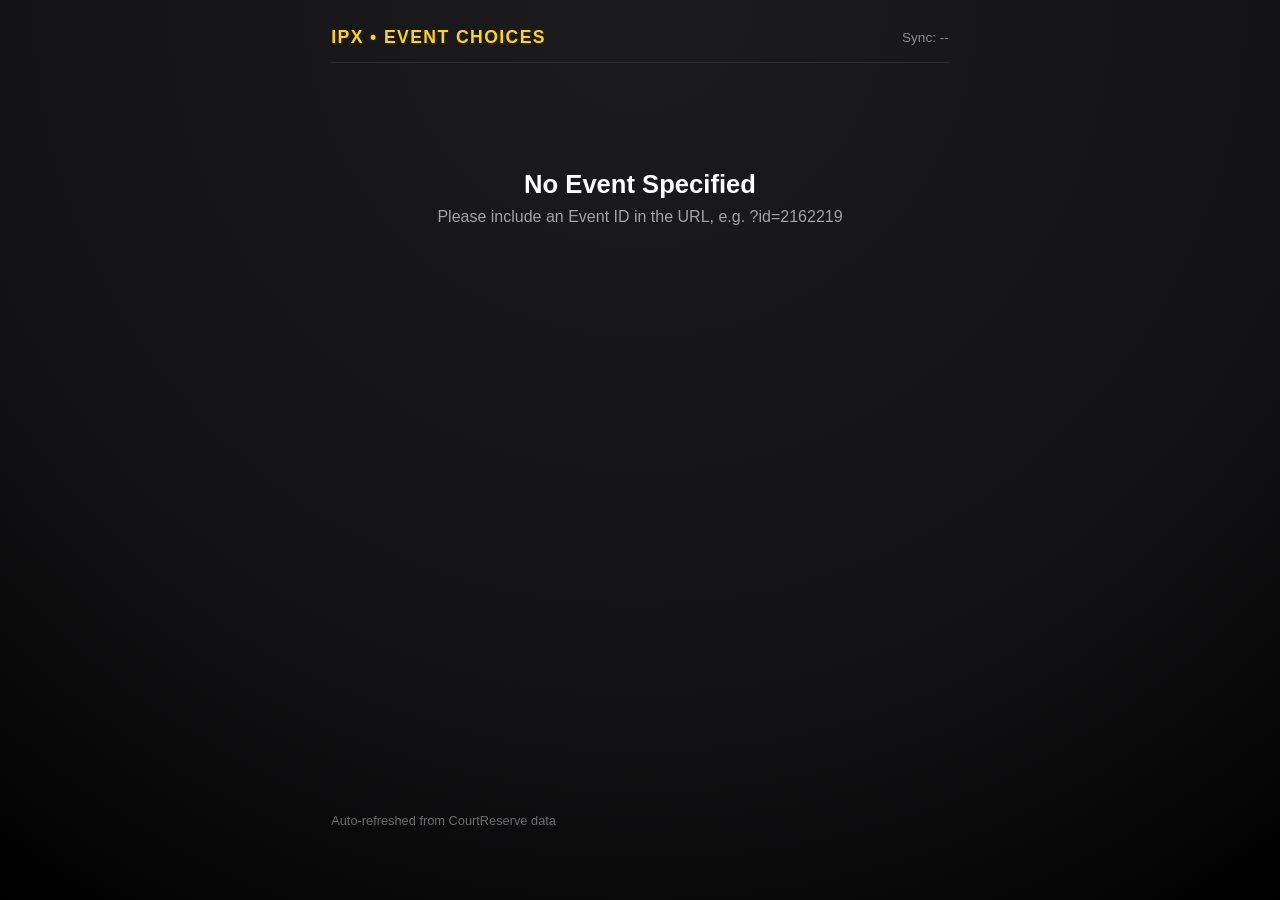
==== e/index.html @ ec2ff4e3 "Add ultra-short event routing support (ipxbk.com/e/?ID and ipxbk.com/?ID)" ====
<!DOCTYPE html>
<html lang="en">
<head>
  <meta charset="UTF-8" />
  <meta name="viewport" content="width=device-width, initial-scale=1.0" />
  <meta name="robots" content="noindex, nofollow" />
  <meta name="apple-mobile-web-app-capable" content="yes" />
  <meta name="apple-mobile-web-app-status-bar-style" content="black-translucent" />
  <meta name="mobile-web-app-capable" content="yes" />
  <title>Event Choice Breakdown | IPX</title>
  <link rel="stylesheet" href="../css/common.css?v=2.2.0" />
  <style>
    :root {
      --card-bg: rgba(255, 255, 255, 0.04);
      --card-border: rgba(255, 255, 255, 0.1);
      --color-adv-beg: #2ec4b6;
      --color-int: #3a86ff;
      --color-high-int: #8338ec;
      --color-adv: #ff006e;
      --color-default: var(--theme-accent, #00f0ff);
    }

    html,
    body.page-event-choices {
      width: 100% !important;
      height: auto !important;
      min-height: 100vh !important;
      overflow-x: hidden !important;
      overflow-y: auto !important;
      -webkit-overflow-scrolling: touch;
      overscroll-behavior: contain !important;
      position: static !important;
    }

    body.page-event-choices {
      background-color: var(--bg-main, #0d1117);
      background-image: radial-gradient(circle at 50% 0%, #1c1c1e 0%, #121214 65%, #000000 100%);
      color: var(--text-main, #f0f6fc);
      font-family: -apple-system, BlinkMacSystemFont, "Segoe UI", Roboto, Helvetica, Arial, sans-serif;
      display: flex;
      flex-direction: column;
      margin: 0 !important;
      padding: 0 !important;
    }

    .event-page-container {
      max-width: 720px;
      margin: 0 auto;
      width: 100%;
      box-sizing: border-box;
      padding: 3vh 4vw 8vh 4vw;
      flex: 1 0 auto;
      display: flex;
      flex-direction: column;
    }

    /* Top Brand Bar */
    .brand-header {
      display: flex;
      justify-content: space-between;
      align-items: center;
      margin-bottom: 2.5vh;
      padding-bottom: 1.5vh;
      border-bottom: 1px solid rgba(255, 255, 255, 0.08);
    }

    .brand-title {
      font-size: 1.1rem;
      font-weight: 700;
      letter-spacing: 0.08em;
      text-transform: uppercase;
      color: var(--theme-accent, #00f0ff);
    }

    .brand-meta {
      font-size: 0.85rem;
      color: rgba(255, 255, 255, 0.5);
    }

    /* Session Header Card */
    .event-hero {
      background: var(--card-bg);
      border: 1px solid var(--card-border);
      border-radius: 18px;
      padding: 3vh 4vw;
      margin-bottom: 2.5vh;
      backdrop-filter: blur(12px);
    }

    .event-title {
      font-size: clamp(1.8rem, 4vw, 2.6rem);
      font-weight: 800;
      letter-spacing: -0.02em;
      line-height: 1.15;
      margin: 0 0 1vh 0;
      color: #ffffff;
    }

    .event-time-badge {
      display: inline-flex;
      align-items: center;
      gap: 0.6rem;
      font-size: clamp(1rem, 2vw, 1.25rem);
      color: rgba(255, 255, 255, 0.85);
      font-weight: 500;
    }

    .event-meta-badges {
      display: flex;
      flex-wrap: wrap;
      align-items: center;
      gap: 0.6rem;
      margin-top: 1.4vh;
    }

    .event-players-badge {
      display: inline-flex;
      align-items: center;
      font-size: 0.95rem;
      color: rgba(255, 255, 255, 0.9);
      font-weight: 600;
      background: rgba(255, 255, 255, 0.08);
      border: 1px solid rgba(255, 255, 255, 0.15);
      padding: 0.3rem 0.8rem;
      border-radius: 8px;
    }

    .event-courts {
      display: inline-flex;
      align-items: center;
      font-size: 0.95rem;
      color: var(--theme-accent, #00f0ff);
      font-weight: 600;
      background: rgba(0, 240, 255, 0.08);
      border: 1px solid rgba(0, 240, 255, 0.2);
      padding: 0.3rem 0.8rem;
      border-radius: 8px;
    }

    /* Multi-Date Tabs */
    .date-selector-wrapper {
      margin-bottom: 2.5vh;
    }

    .date-selector-label {
      font-size: 0.85rem;
      text-transform: uppercase;
      letter-spacing: 0.05em;
      color: rgba(255, 255, 255, 0.5);
      margin-bottom: 0.8vh;
    }

    .date-tabs {
      display: flex;
      gap: 0.8rem;
      overflow-x: auto;
      padding-bottom: 0.5vh;
      scrollbar-width: none;
    }
    .date-tabs::-webkit-scrollbar { display: none; }

    .date-tab-btn {
      background: rgba(255, 255, 255, 0.06);
      border: 1px solid rgba(255, 255, 255, 0.12);
      color: rgba(255, 255, 255, 0.8);
      padding: 0.6rem 1.1rem;
      border-radius: 12px;
      font-size: 0.95rem;
      font-weight: 600;
      cursor: pointer;
      white-space: nowrap;
      transition: all 0.15s ease;
    }

    .date-tab-btn.is-active {
      background: var(--theme-accent, #00f0ff);
      border-color: var(--theme-accent, #00f0ff);
      color: #000000;
      box-shadow: 0 4px 16px rgba(0, 240, 255, 0.25);
    }

    /* Questions / Breakdown Section */
    .breakdown-card {
      background: var(--card-bg);
      border: 1px solid var(--card-border);
      border-radius: 18px;
      padding: 3vh 4vw;
      margin-bottom: 2vh;
    }

    .question-header {
      display: flex;
      justify-content: space-between;
      align-items: baseline;
      margin-bottom: 2.5vh;
      padding-bottom: 1.2vh;
      border-bottom: 1px solid rgba(255, 255, 255, 0.08);
    }

    .question-title {
      font-size: clamp(1.2rem, 2.5vw, 1.5rem);
      font-weight: 700;
      color: #ffffff;
      margin: 0;
    }

    .respondent-count {
      font-size: 0.95rem;
      font-weight: 600;
      color: rgba(255, 255, 255, 0.6);
      background: rgba(255, 255, 255, 0.08);
      padding: 0.2rem 0.7rem;
      border-radius: 20px;
    }

    /* Choice Bar Item */
    .choice-item {
      margin-bottom: 2.2vh;
    }
    .choice-item:last-child {
      margin-bottom: 0;
    }

    .choice-labels {
      display: flex;
      justify-content: space-between;
      align-items: center;
      margin-bottom: 0.6vh;
    }

    .choice-name {
      font-size: clamp(1rem, 2vw, 1.15rem);
      font-weight: 600;
      color: #ffffff;
    }

    .choice-tally {
      font-size: clamp(0.95rem, 1.8vw, 1.1rem);
      font-weight: 700;
      font-variant-numeric: tabular-nums;
      color: rgba(255, 255, 255, 0.9);
    }

    .choice-bar-track {
      background: rgba(255, 255, 255, 0.08);
      height: 14px;
      border-radius: 8px;
      overflow: hidden;
      position: relative;
    }

    .choice-bar-fill {
      height: 100%;
      border-radius: 8px;
      transition: width 0.6s cubic-bezier(0.16, 1, 0.3, 1);
      background: var(--color-default);
    }

    /* Registrant List Card */
    .registrants-card {
      background: var(--card-bg);
      border: 1px solid var(--card-border);
      border-radius: 18px;
      padding: 3vh 4vw;
      margin-top: 2vh;
      margin-bottom: 2vh;
    }

    .registrants-grid {
      display: grid;
      grid-template-columns: repeat(auto-fill, minmax(130px, 1fr));
      gap: 0.8rem 1rem;
      margin-top: 1.5vh;
    }

    .registrant-pill {
      background: rgba(255, 255, 255, 0.05);
      border: 1px solid rgba(255, 255, 255, 0.1);
      border-radius: 8px;
      padding: 0.45rem 0.75rem;
      font-size: 0.95rem;
      font-weight: 500;
      color: rgba(255, 255, 255, 0.9);
      display: flex;
      align-items: center;
      gap: 0.5rem;
      white-space: nowrap;
      overflow: hidden;
      text-overflow: ellipsis;
    }

    .registrant-pill::before {
      content: "";
      width: 6px;
      height: 6px;
      border-radius: 50%;
      background: var(--theme-accent, #00f0ff);
      flex-shrink: 0;
    }

    /* Empty & Loading States */
    .empty-state {
      text-align: center;
      padding: 8vh 2vw;
      color: rgba(255, 255, 255, 0.6);
    }
    .empty-state h3 {
      font-size: 1.6rem;
      color: #ffffff;
      margin-bottom: 1vh;
    }

    /* Footer Meta */
    .page-footer {
      text-align: center;
      margin-top: auto;
      padding-top: 3vh;
      font-size: 0.8rem;
      color: rgba(255, 255, 255, 0.4);
    }
  </style>
</head>
<body class="page-event-choices">
  <div class="event-page-container">
    <header class="brand-header">
      <div class="brand-title">IPX &bull; Event Choices</div>
      <div class="brand-meta" id="sync-time">Sync: --</div>
    </header>

    <main id="main-content">
      <div class="empty-state">
        <h3>Loading Breakdown...</h3>
        <p>Fetching the latest registrations from CourtReserve.</p>
      </div>
    </main>

    <footer class="page-footer">
      <span>Auto-refreshed from CourtReserve data</span>
    </footer>
  </div>

  <script>
    const urlParams = new URLSearchParams(window.location.search);
    let eventIdParam = urlParams.get('id') || urlParams.get('eventId') || urlParams.get('e');

    // If no named param, check if the query string itself is the ID (e.g. ?2160558 or ?2160558&)
    if (!eventIdParam && window.location.search) {
      const rawQuery = window.location.search.replace(/^\?/, '').split('&')[0];
      if (/^\d+$/.test(rawQuery)) {
        eventIdParam = rawQuery;
      }
    }

    let cachedEventData = null;
    let selectedSessionIndex = 0;

    function formatTimeWindow(startIso, endIso) {
      if (!startIso) return '';
      const s = new Date(startIso);
      const e = endIso ? new Date(endIso) : null;
      
      const timeOpts = { hour: 'numeric', minute: '2-digit' };
      const sStr = s.toLocaleTimeString([], timeOpts);
      const eStr = e ? e.toLocaleTimeString([], timeOpts) : '';
      
      const dateOpts = { weekday: 'short', month: 'short', day: 'numeric' };
      const dateStr = s.toLocaleDateString([], dateOpts);
      
      return {
        dateStr,
        timeStr: eStr ? `${sStr} – ${eStr}` : sStr
      };
    }

    function getLevelColor(choiceName) {
      const lower = choiceName.toLowerCase();
      if (lower.includes('adv') && lower.includes('beg')) return 'var(--color-adv-beg)';
      if (lower.includes('high int')) return 'var(--color-high-int)';
      if (lower.includes('intermediate')) return 'var(--color-int)';
      if (lower.includes('advanced')) return 'var(--color-adv)';
      return 'var(--color-default)';
    }

    function renderSession(session, allSessions) {
      const main = document.getElementById('main-content');
      const timeInfo = formatTimeWindow(session.startTime, session.endTime);

      let dateTabsHtml = '';
      if (allSessions && allSessions.length > 1) {
        dateTabsHtml = `
          <div class="date-selector-wrapper">
            <div class="date-selector-label">Upcoming Dates (Next 10 Days)</div>
            <div class="date-tabs">
              ${allSessions.map((s, idx) => {
                const dt = formatTimeWindow(s.startTime, s.endTime);
                const active = idx === selectedSessionIndex ? 'is-active' : '';
                return `
                  <button class="date-tab-btn ${active}" onclick="switchSession(${idx})">
                    ${dt.dateStr}
                  </button>
                `;
              }).join('')}
            </div>
          </div>
        `;
      }

      let courtsHtml = '';
      if (session.courts && session.courts.length > 0) {
        const cleanCourts = session.courts
          .map(c => String(c).replace(/\s*\([^)]*\)/g, '').replace(/^Court\s*/i, '').trim())
          .filter(Boolean);
        courtsHtml = `<div class="event-courts">Court${cleanCourts.length > 1 ? 's' : ''} ${cleanCourts.join(', ')}</div>`;
      }

      let questionsHtml = '';
      const relevantQuestions = (session.questions || []).filter(q => {
        const qLower = q.question.toLowerCase();
        const isIgnored = ['emergency', 'contact', 'phone', 'zip', 'wellhub', 'address', 'waiver', 'relationship', 'member id'].some(term => qLower.includes(term));
        return !isIgnored && q.choices && q.choices.length > 0;
      });

      if (relevantQuestions.length > 0) {
        questionsHtml = relevantQuestions.map(q => {
          const isLevelQ = q.question.toLowerCase().includes('level') || q.question.toLowerCase().includes('self-rate');
          let validChoices = [];

          if (isLevelQ) {
            const standardLevels = ['Advanced Beginner', 'Intermediate', 'High Intermediate', 'Advanced'];
            const countMap = {};
            standardLevels.forEach(lvl => { countMap[lvl] = 0; });

            (q.choices || []).forEach(c => {
              const matched = standardLevels.find(lvl => lvl.toLowerCase() === c.choice.toLowerCase());
              if (matched) {
                countMap[matched] = c.count;
              }
            });

            validChoices = standardLevels.map(lvl => ({
              choice: lvl,
              count: countMap[lvl]
            }));
          } else {
            validChoices = q.choices;
          }

          // Re-calculate percentages based on valid choices
          const validTotal = validChoices.reduce((sum, c) => sum + c.count, 0);

          const choicesHtml = validChoices.map(c => {
            const barColor = getLevelColor(c.choice);
            const pct = validTotal > 0 ? ((c.count / validTotal) * 100).toFixed(1) : 0;
            
            // Courts assigned: 1 court per 6 players (ceiling if count > 0, 0 if count == 0)
            const courtsNeeded = c.count > 0 ? Math.ceil(c.count / 6) : 0;
            const courtsLabel = courtsNeeded > 0 
              ? `${courtsNeeded} ${courtsNeeded === 1 ? 'Court' : 'Courts'}` 
              : '0 Courts';

            return `
              <div class="choice-item">
                <div class="choice-labels">
                  <span class="choice-name">${c.choice} (${c.count})</span>
                  <span class="choice-tally">${courtsLabel}</span>
                </div>
                <div class="choice-bar-track">
                  <div class="choice-bar-fill" style="width: ${pct}%; background: ${barColor};"></div>
                </div>
              </div>
            `;
          }).join('');

          let displayTitle = q.question;
          if (displayTitle.toLowerCase().includes('level') || displayTitle.toLowerCase().includes('self-rate')) {
            displayTitle = 'Selected Playing Levels';
          }

          return `
            <div class="breakdown-card">
              <div class="question-header">
                <h2 class="question-title">${displayTitle}</h2>
                <span class="respondent-count">${validTotal} Responses</span>
              </div>
              <div class="choices-container">
                ${choicesHtml}
              </div>
            </div>
          `;
        }).join('');
      } else {
        questionsHtml = `
          <div class="breakdown-card" style="text-align: center; padding: 4vh 2vw;">
            <p style="color: rgba(255,255,255,0.7); margin: 0; font-size: 1.1rem;">
              No custom choices recorded yet for this session (${session.totalRegistered} total players registered).
            </p>
          </div>
        `;
      }

      let registrantsHtml = '';
      const regList = session.registrants || [];
      if (regList.length > 0) {
        registrantsHtml = `
          <div class="registrants-card">
            <div class="question-header">
              <h2 class="question-title">Registrants</h2>
              <span class="respondent-count">${regList.length} ${regList.length === 1 ? 'Player' : 'Players'}</span>
            </div>
            <div class="registrants-grid">
              ${regList.map(name => `<div class="registrant-pill">${name}</div>`).join('')}
            </div>
          </div>
        `;
      }

      main.innerHTML = `
        ${dateTabsHtml}
        
        <div class="event-hero">
          <h1 class="event-title">${cachedEventData.title}</h1>
          <div class="event-time-badge">
            <span>${timeInfo.dateStr}</span>
            <span>&bull;</span>
            <span>${timeInfo.timeStr}</span>
          </div>
          <div class="event-meta-badges">
            <span class="event-players-badge">${session.totalRegistered} ${session.totalRegistered === 1 ? 'Player' : 'Players'} Registered</span>
            ${courtsHtml}
          </div>
        </div>

        ${questionsHtml}

        ${registrantsHtml}
      `;
    }

    function switchSession(idx) {
      selectedSessionIndex = idx;
      if (cachedEventData && cachedEventData.sessions && cachedEventData.sessions[idx]) {
        renderSession(cachedEventData.sessions[idx], cachedEventData.sessions);
      }
    }

    async function loadEventData() {
      const main = document.getElementById('main-content');
      if (!eventIdParam) {
        main.innerHTML = `
          <div class="empty-state">
            <h3>No Event Specified</h3>
            <p>Please include an Event ID in the URL, e.g. <code>?id=2162219</code></p>
          </div>
        `;
        return;
      }

      try {
        const dataUrl = window.location.pathname.includes('/e') ? '../data/event-choices.json' : 'data/event-choices.json';
        const res = await fetch(`${dataUrl}?_t=${Date.now()}`);
        if (!res.ok) {
          throw new Error('Data file not found. Sync may be in progress.');
        }

        const data = await res.json();
        if (data.lastUpdated) {
          const syncDate = new Date(data.lastUpdated);
          document.getElementById('sync-time').textContent = `Sync: ${syncDate.toLocaleTimeString([], { hour: 'numeric', minute: '2-digit' })}`;
        }

        const eventData = data.events ? data.events[String(eventIdParam).trim()] : null;

        if (!eventData || !eventData.sessions || eventData.sessions.length === 0) {
          main.innerHTML = `
            <div class="empty-state">
              <h3>Event #${eventIdParam} Not Found</h3>
              <p>No active sessions found for this event within the next 10 days.</p>
            </div>
          `;
          return;
        }

        cachedEventData = eventData;
        renderSession(eventData.sessions[selectedSessionIndex], eventData.sessions);

      } catch (err) {
        console.error(err);
        main.innerHTML = `
          <div class="empty-state">
            <h3>Breakdown Unavailable</h3>
            <p>${err.message || 'Unable to load event tallies at this time.'}</p>
          </div>
        `;
      }
    }

    loadEventData();
    // Auto-refresh every 60 seconds if page stays open
    setInterval(loadEventData, 60000);
  </script>
</body>
</html>
---- css/common.css ----
:root {
  --bg-gradient: radial-gradient(circle at 50% 0%, #1c1c1e 0%, #121214 65%, #000000 100%);
  --card-bg: rgba(255, 255, 255, 0.05);
  --card-border: rgba(255, 255, 255, 0.10);
  --card-border-active: rgba(255, 214, 10, 0.55);

  --theme-accent: #ffd60a;
  --text-main: #ffffff;
  --text-sub: #ebebf5;
  --text-muted: #8e8e93;

  --accent-green: #34c759;
  --accent-green-glow: rgba(52, 199, 89, 0.65);

  --font-stack: -apple-system, BlinkMacSystemFont, "SF Pro Display", "SF Pro Text", "Helvetica Neue", Arial, sans-serif;
}

/* 30 IPX THEMES */
body.theme-tiffany      { --bg-gradient: radial-gradient(circle at 50% 0%, #003b36 0%, #001f1c 65%, #000000 100%); --theme-accent: #81d8d0; --card-border-active: rgba(129, 216, 208, 0.6); }
body.theme-usopen       { --bg-gradient: radial-gradient(circle at 50% 0%, #0b2247 0%, #061329 65%, #000000 100%); --theme-accent: #c6e000; --card-border-active: rgba(198, 224, 0, 0.6); }
body.theme-apple        { --bg-gradient: radial-gradient(circle at 50% 0%, #1c1c1e 0%, #121214 65%, #000000 100%); --theme-accent: #ffd60a; --card-border-active: rgba(255, 214, 10, 0.6); }
body.theme-rolex        { --bg-gradient: radial-gradient(circle at 50% 0%, #002e1b 0%, #00170d 65%, #000000 100%); --theme-accent: #d4af37; --card-border-active: rgba(212, 175, 55, 0.6); }
body.theme-porsche      { --bg-gradient: radial-gradient(circle at 50% 0%, #3a0007 0%, #1a0003 65%, #000000 100%); --theme-accent: #d5001c; --card-border-active: rgba(213, 0, 28, 0.6); }
body.theme-rolandgarros { --bg-gradient: radial-gradient(circle at 50% 0%, #3d1b11 0%, #1f0b05 65%, #000000 100%); --theme-accent: #cb5a2b; --card-border-active: rgba(203, 90, 43, 0.6); }
body.theme-ausopen      { --bg-gradient: radial-gradient(circle at 50% 0%, #003366 0%, #001833 65%, #000000 100%); --theme-accent: #0091df; --card-border-active: rgba(0, 145, 223, 0.6); }
body.theme-vice         { --bg-gradient: radial-gradient(circle at 50% 0%, #2a0845 0%, #110022 65%, #000000 100%); --theme-accent: #ff007f; --card-border-active: rgba(255, 0, 127, 0.6); }
body.theme-gulfracing   { --bg-gradient: radial-gradient(circle at 50% 0%, #1c2e3d 0%, #0b151e 65%, #000000 100%); --theme-accent: #ff7300; --card-border-active: rgba(255, 115, 0, 0.6); }
body.theme-masters      { --bg-gradient: radial-gradient(circle at 50% 0%, #003322 0%, #001a11 65%, #000000 100%); --theme-accent: #006747; --card-border-active: rgba(0, 103, 71, 0.6); }
body.theme-wimbledon    { --bg-gradient: radial-gradient(circle at 50% 0%, #122b18 0%, #07140a 65%, #000000 100%); --theme-accent: #d8b8ff; --card-border-active: rgba(216, 184, 255, 0.6); }
body.theme-monaco       { --bg-gradient: radial-gradient(circle at 50% 0%, #301928 0%, #170912 65%, #000000 100%); --theme-accent: #e6b800; --card-border-active: rgba(230, 184, 0, 0.6); }
body.theme-cyberpunk    { --bg-gradient: radial-gradient(circle at 50% 0%, #051e2e 0%, #000a12 65%, #000000 100%); --theme-accent: #00ffcc; --card-border-active: rgba(0, 255, 204, 0.6); }
body.theme-ferrari      { --bg-gradient: radial-gradient(circle at 50% 0%, #400000 0%, #1a0000 65%, #000000 100%); --theme-accent: #ff2800; --card-border-active: rgba(255, 40, 0, 0.6); }
body.theme-glacier      { --bg-gradient: radial-gradient(circle at 50% 0%, #102636 0%, #06111a 65%, #000000 100%); --theme-accent: #76c7c0; --card-border-active: rgba(118, 199, 192, 0.6); }
body.theme-desertclay   { --bg-gradient: radial-gradient(circle at 50% 0%, #381a10 0%, #190a05 65%, #000000 100%); --theme-accent: #e07a5f; --card-border-active: rgba(224, 122, 95, 0.6); }
body.theme-astonmartin  { --bg-gradient: radial-gradient(circle at 50% 0%, #002824 0%, #001210 65%, #000000 100%); --theme-accent: #cedc00; --card-border-active: rgba(206, 220, 0, 0.6); }
body.theme-solarflare   { --bg-gradient: radial-gradient(circle at 50% 0%, #381800 0%, #190800 65%, #000000 100%); --theme-accent: #ff8c00; --card-border-active: rgba(255, 140, 0, 0.6); }
body.theme-stealth      { --bg-gradient: radial-gradient(circle at 50% 0%, #202024 0%, #101012 65%, #000000 100%); --theme-accent: #90a4ae; --card-border-active: rgba(144, 164, 174, 0.6); }
body.theme-lakers       { --bg-gradient: radial-gradient(circle at 50% 0%, #2d1038 0%, #15001c 65%, #000000 100%); --theme-accent: #fdb927; --card-border-active: rgba(253, 185, 39, 0.6); }
body.theme-yankees      { --bg-gradient: radial-gradient(circle at 50% 0%, #0a1728 0%, #030810 65%, #000000 100%); --theme-accent: #c4ced4; --card-border-active: rgba(196, 206, 212, 0.6); }
body.theme-mets         { --bg-gradient: radial-gradient(circle at 50% 0%, #002047 0%, #000e20 65%, #000000 100%); --theme-accent: #ff5910; --card-border-active: rgba(255, 89, 16, 0.6); }
body.theme-knicks       { --bg-gradient: radial-gradient(circle at 50% 0%, #001f42 0%, #000c1c 65%, #000000 100%); --theme-accent: #f58426; --card-border-active: rgba(245, 132, 38, 0.6); }
body.theme-nets         { --bg-gradient: radial-gradient(circle at 50% 0%, #1f1f1f 0%, #0d0d0d 65%, #000000 100%); --theme-accent: #ffffff; --card-border-active: rgba(255, 255, 255, 0.6); }
body.theme-liberty      { --bg-gradient: radial-gradient(circle at 50% 0%, #002826 0%, #001211 65%, #000000 100%); --theme-accent: #6eceb2; --card-border-active: rgba(110, 206, 178, 0.6); }
body.theme-giants       { --bg-gradient: radial-gradient(circle at 50% 0%, #081d3d 0%, #020b17 65%, #000000 100%); --theme-accent: #ca122d; --card-border-active: rgba(202, 18, 45, 0.6); }
body.theme-jets         { --bg-gradient: radial-gradient(circle at 50% 0%, #092a18 0%, #031209 65%, #000000 100%); --theme-accent: #ffffff; --card-border-active: rgba(255, 255, 255, 0.6); }
body.theme-rangers      { --bg-gradient: radial-gradient(circle at 50% 0%, #00264d 0%, #001021 65%, #000000 100%); --theme-accent: #c8102e; --card-border-active: rgba(200, 16, 46, 0.6); }
body.theme-islanders    { --bg-gradient: radial-gradient(circle at 50% 0%, #002d59 0%, #001429 65%, #000000 100%); --theme-accent: #f47d30; --card-border-active: rgba(244, 125, 48, 0.6); }
body.theme-nycfc        { --bg-gradient: radial-gradient(circle at 50% 0%, #0a1c30 0%, #040c14 65%, #000000 100%); --theme-accent: #6cace4; --card-border-active: rgba(108, 172, 228, 0.6); }

* {
  box-sizing: border-box;
  margin: 0;
  padding: 0;
  font-family: var(--font-stack) !important;
  -webkit-font-smoothing: antialiased;
  -moz-osx-font-smoothing: grayscale;
}

body {
  background: var(--bg-gradient);
  color: var(--text-main);
  width: 100vw;
  height: 100vh;
  overflow: hidden;
  display: flex;
  flex-direction: column;
  padding: 2.2vh 3vw 1.5vh 3vw;
  position: relative;
}

header {
  display: flex;
  justify-content: space-between;
  align-items: baseline;
  border-bottom: 1px solid rgba(255, 255, 255, 0.1);
  padding-bottom: 1.2vh;
  flex-shrink: 0;
  gap: 2vw;
}

.header-left {
  min-width: 0;
  flex: 1;
  display: flex;
  align-items: baseline;
}

.header-left h1 {
  font-size: clamp(2rem, 3vw, 3.6rem);
  font-weight: 700;
  letter-spacing: -0.01em;
  color: var(--text-main);
  line-height: 1;
  white-space: nowrap;
  overflow: hidden;
  text-overflow: ellipsis;
  display: flex;
  align-items: baseline;
}

.header-separator {
  margin: 0 0.55em;
  color: var(--text-muted);
  font-weight: 300;
  opacity: 0.7;
}

.header-window {
  color: var(--theme-accent);
  font-weight: 600;
  margin-left: 0.4em;
}

.header-right {
  display: flex;
  align-items: baseline;
  flex-shrink: 0;
  text-align: right;
}

.clock {
  font-size: clamp(2.8rem, 4.2vw, 4.8rem);
  font-weight: 300;
  color: var(--theme-accent);
  letter-spacing: -0.03em;
  line-height: 1;
  font-variant-numeric: tabular-nums;
  white-space: nowrap;
}

main {
  flex: 1 1 auto;
  min-height: 0;
  display: grid;
  gap: 1.6vh 1.6vw;
  margin-top: 1.4vh;
  overflow: hidden;
}

/* INDEX GRID LAYOUTS */
body.page-index main.count-1 { 
  grid-template-columns: 1fr; 
}
body.page-index main.count-2 { 
  grid-template-columns: 1fr; 
  grid-template-rows: 1fr 1fr; 
}
body.page-index main.count-3 { 
  grid-template-columns: 1fr 1fr; 
  grid-template-rows: 1fr 1fr; 
}
body.page-index main.count-4 { 
  grid-template-columns: 1fr 1fr; 
  grid-template-rows: 1fr 1fr; 
}
body.page-index main.count-5,
body.page-index main.count-6 { 
  grid-template-columns: 1fr 1fr; 
  grid-template-rows: 1fr 1fr 1fr; 
}

/* ROSTERS GRID */
body.page-rosters main.count-1 { grid-template-columns: 1fr 1fr; }
body.page-rosters main.count-2 { grid-template-columns: 1fr 1fr; }
body.page-rosters main.count-3 { grid-template-columns: 1fr 1fr 1fr; }
body.page-rosters main.count-4 { grid-template-columns: 1fr 1fr; grid-template-rows: 1fr 1fr; }
body.page-rosters main.count-5,
body.page-rosters main.count-6 { grid-template-columns: 1fr 1fr 1fr; grid-template-rows: 1fr 1fr; }

/* Cards */
.session-card, .roster-card {
  background: var(--card-bg);
  border: 1px solid var(--card-border);
  border-left: 10px solid var(--theme-accent);
  border-radius: 18px;
  display: flex;
  flex-direction: column;
  backdrop-filter: blur(30px);
  -webkit-backdrop-filter: blur(30px);
  box-shadow: 0 10px 30px rgba(0, 0, 0, 0.4);
  min-height: 0;
  overflow: hidden;
}

.session-card {
  padding: 2.2vh 2.2vw;
  justify-content: center;
  gap: 0.8vh;
}

.roster-card {
  padding: 1.8vh 1.8vw;
  gap: 1vh;
}

.roster-card.single-session {
  grid-column: 1 / 2;
}

.session-card.is-now, .roster-card.is-now {
  border-color: var(--card-border-active);
  box-shadow: 0 0 35px rgba(255, 214, 10, 0.15);
}

/* Card Content Typography */
.session-title {
  font-size: clamp(1.8rem, 2.7vw, 3.8rem) !important;
  font-weight: 800 !important;
  line-height: 1.15 !important;
  color: var(--text-main) !important;
  letter-spacing: -0.01em !important;
  white-space: normal !important;
  display: -webkit-box !important;
  -webkit-line-clamp: 2 !important;
  -webkit-box-orient: vertical !important;
  overflow: hidden !important;
  text-overflow: ellipsis !important;
}

.session-courts {
  font-size: clamp(2.25rem, 3.3vw, 4.5rem) !important;
  font-weight: 700 !important;
  line-height: 1.15 !important;
  color: var(--theme-accent) !important;
  letter-spacing: -0.01em !important;
  white-space: nowrap !important;
  overflow: hidden !important;
  text-overflow: ellipsis !important;
}

.paddle-queue {
  font-size: clamp(1.05rem, 1.35vw, 1.75rem) !important;
  font-weight: 400 !important;
  line-height: 1.25 !important;
  color: var(--text-sub) !important;
  opacity: 0.85 !important;
  margin-top: 0.3vh !important;
  white-space: nowrap !important;
  overflow: hidden !important;
  text-overflow: ellipsis !important;
}

/* Court Host Bar - 30% Larger */
.court-host-bar {
  display: flex !important;
  align-items: center;
  justify-content: center;
  gap: 1.5vw;
  background: rgba(255, 255, 255, 0.08);
  border: 1px solid var(--card-border-active);
  border-radius: 14px;
  padding: 1.1vh 2.2vw;
  margin: 0.8vh 0;
  flex-shrink: 0;
  backdrop-filter: blur(20px);
  -webkit-backdrop-filter: blur(20px);
}

.host-badge-label {
  font-size: clamp(1.35rem, 1.7vw, 2.1rem);
  font-weight: 800;
  color: var(--theme-accent);
  text-transform: uppercase;
  letter-spacing: 0.06em;
}

.host-names {
  font-size: clamp(1.6rem, 2.1vw, 2.75rem);
  font-weight: 700;
  color: var(--text-main);
  letter-spacing: -0.01em;
}

/* Rosters Card Layout */
.card-header {
  display: flex;
  justify-content: space-between;
  align-items: flex-start;
  gap: 1rem;
  border-bottom: 1px solid rgba(255, 255, 255, 0.08);
  padding-bottom: 0.8vh;
  flex-shrink: 0;
}

.header-titles {
  display: flex;
  flex-direction: column;
  gap: 0.2vh;
  min-width: 0;
}

.line-title {
  font-size: var(--title-font-size, clamp(1.35rem, 1.7vw, 2.1rem));
  font-weight: 700;
  letter-spacing: 0.01em;
  color: var(--text-main);
  line-height: 1.15;
  white-space: normal;
  display: -webkit-box;
  -webkit-line-clamp: 2;
  -webkit-box-orient: vertical;
  overflow: hidden;
  text-overflow: ellipsis;
}

.line-courts {
  font-size: var(--courts-font-size, clamp(1.05rem, 1.35vw, 1.6rem));
  font-weight: 500;
  color: var(--theme-accent);
  letter-spacing: -0.01em;
}

.card-meta {
  text-align: right;
  flex-shrink: 0;
  display: flex;
  gap: 0.5rem;
  align-items: center;
}

.count-badge {
  font-size: clamp(0.75rem, 0.85vw, 0.95rem);
  color: #ffffff;
  background: rgba(255, 255, 255, 0.1);
  border: 1px solid var(--theme-accent);
  padding: 0.22rem 0.6rem;
  border-radius: 999px;
  font-weight: 600;
  white-space: nowrap;
}

.player-list {
  column-count: var(--roster-cols, 2);
  column-gap: var(--roster-col-gap, 1.8vw);
  column-fill: auto;
  flex: 1;
  overflow: hidden;
}

.player-item {
  font-size: var(--roster-font-size, clamp(0.95rem, 1.1vw, 1.3rem));
  font-weight: 500;
  letter-spacing: -0.015em;
  line-height: 1.2;
  white-space: nowrap;
  overflow: hidden;
  text-overflow: ellipsis;
  margin-bottom: var(--roster-row-gap, 0.7vh);
  break-inside: avoid;
  page-break-inside: avoid;
  display: flex;
  align-items: center;
  gap: 0.55em;
}

.status-dot {
  display: inline-block;
  width: 0.55em;
  height: 0.55em;
  border-radius: 50%;
  flex-shrink: 0;
}

.player-item.is-checked-in {
  color: var(--text-main);
  opacity: 1;
}
.player-item.is-checked-in .status-dot {
  background: var(--accent-green);
  box-shadow: 0 0 8px var(--accent-green-glow);
}

.player-item.is-pending {
  color: var(--text-muted);
  opacity: 0.65;
}
.player-item.is-pending .status-dot {
  background: transparent;
  border: 1px solid rgba(255, 255, 255, 0.35);
}

.player-empty {
  font-size: 1.05rem;
  color: var(--text-muted);
  font-style: italic;
  padding-top: 0.5vh;
}

.no-sessions {
  grid-column: 1 / -1;
  height: 100%;
  display: flex;
  flex-direction: column;
  align-items: center;
  justify-content: center;
  border: 1px dashed rgba(255, 255, 255, 0.12);
  border-radius: 20px;
  text-align: center;
  padding: 6vh;
  color: var(--text-sub);
}

.no-sessions h2 {
  font-size: clamp(1.8rem, 2.8vw, 3rem);
  font-weight: 600;
  letter-spacing: -0.03em;
  color: var(--text-sub);
}

/* Footer */
footer {
  flex-shrink: 0;
  display: flex;
  justify-content: space-between;
  align-items: center;
  padding-top: 0.8vh;
  font-size: 0.8rem;
  font-weight: 400;
  color: rgba(255, 255, 255, 0.4);
  font-variant-numeric: tabular-nums;
}

footer.rosters-footer {
  justify-content: space-between;
  align-items: center;
}

.footer-meta-grid {
  display: grid;
  grid-template-columns: auto auto;
  grid-template-rows: auto auto;
  gap: 0.2vh 1.4vw;
  font-size: clamp(0.65rem, 0.75vw, 0.82rem);
  line-height: 1.25;
  color: rgba(255, 255, 255, 0.38);
  border: none;
  background: transparent;
}

.footer-meta-grid span {
  white-space: nowrap;
}

.footer-right {
  display: flex;
  align-items: center;
  gap: 2vw;
}

.footer-countdown-container {
  display: none;
  align-items: center;
  gap: 0.65vw;
}

.footer-countdown-container.is-active {
  display: inline-flex;
}

.countdown-label {
  font-size: clamp(1rem, 1.3vw, 1.6rem);
  font-weight: 700;
  color: var(--theme-accent);
  text-transform: uppercase;
  letter-spacing: 0.04em;
  white-space: nowrap;
}

.footer-clock,
.countdown-clock {
  font-size: clamp(2.2rem, 3.2vw, 3.6rem) !important;
  font-weight: 300 !important;
  color: var(--theme-accent) !important;
  letter-spacing: -0.03em !important;
  line-height: 1 !important;
  font-variant-numeric: tabular-nums !important;
  white-space: nowrap !important;
}
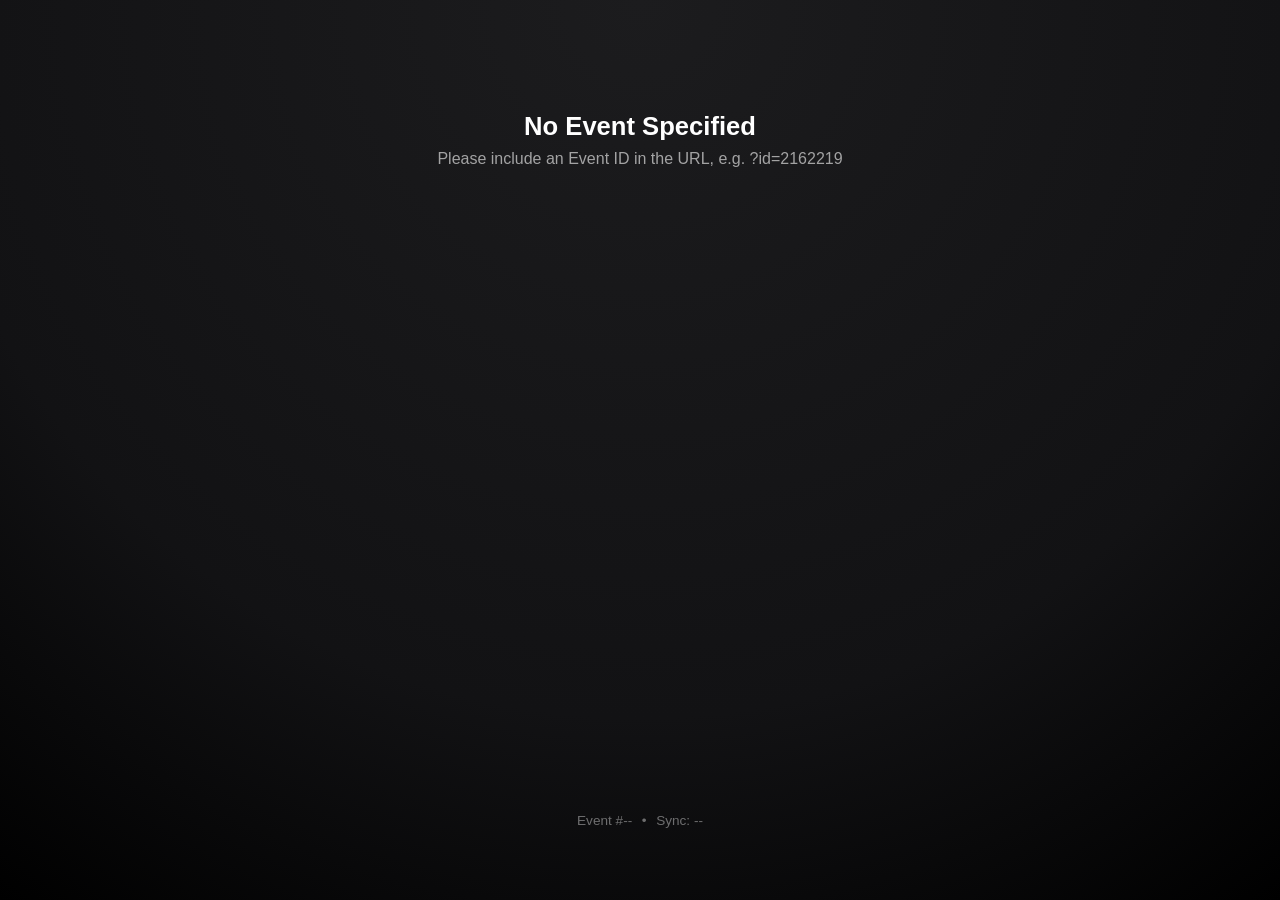
==== commit 172777c7: "Remove top header and auto-refreshed text; add Event # info text at bottom" ====
--- a/e/index.html
+++ b/e/index.html
@@ -315,18 +315,17 @@
       text-align: center;
       margin-top: auto;
       padding-top: 3vh;
-      font-size: 0.8rem;
+      font-size: 0.85rem;
       color: rgba(255, 255, 255, 0.4);
+      display: flex;
+      justify-content: center;
+      align-items: center;
+      gap: 0.6rem;
     }
   </style>
 </head>
 <body class="page-event-choices">
   <div class="event-page-container">
-    <header class="brand-header">
-      <div class="brand-title">IPX &bull; Event Choices</div>
-      <div class="brand-meta" id="sync-time">Sync: --</div>
-    </header>
-
     <main id="main-content">
       <div class="empty-state">
         <h3>Loading Breakdown...</h3>
@@ -335,7 +334,9 @@
     </main>
 
     <footer class="page-footer">
-      <span>Auto-refreshed from CourtReserve data</span>
+      <span id="footer-event-info">Event #--</span>
+      <span>&bull;</span>
+      <span id="sync-time">Sync: --</span>
     </footer>
   </div>
 
@@ -563,9 +564,14 @@
         }
 
         const data = await res.json();
+        const eventInfoEl = document.getElementById('footer-event-info');
+        if (eventInfoEl && eventIdParam) {
+          eventInfoEl.textContent = `Event #${eventIdParam}`;
+        }
         if (data.lastUpdated) {
           const syncDate = new Date(data.lastUpdated);
-          document.getElementById('sync-time').textContent = `Sync: ${syncDate.toLocaleTimeString([], { hour: 'numeric', minute: '2-digit' })}`;
+          const syncEl = document.getElementById('sync-time');
+          if (syncEl) syncEl.textContent = `Sync: ${syncDate.toLocaleTimeString([], { hour: 'numeric', minute: '2-digit' })}`;
         }
 
         const eventData = data.events ? data.events[String(eventIdParam).trim()] : null;
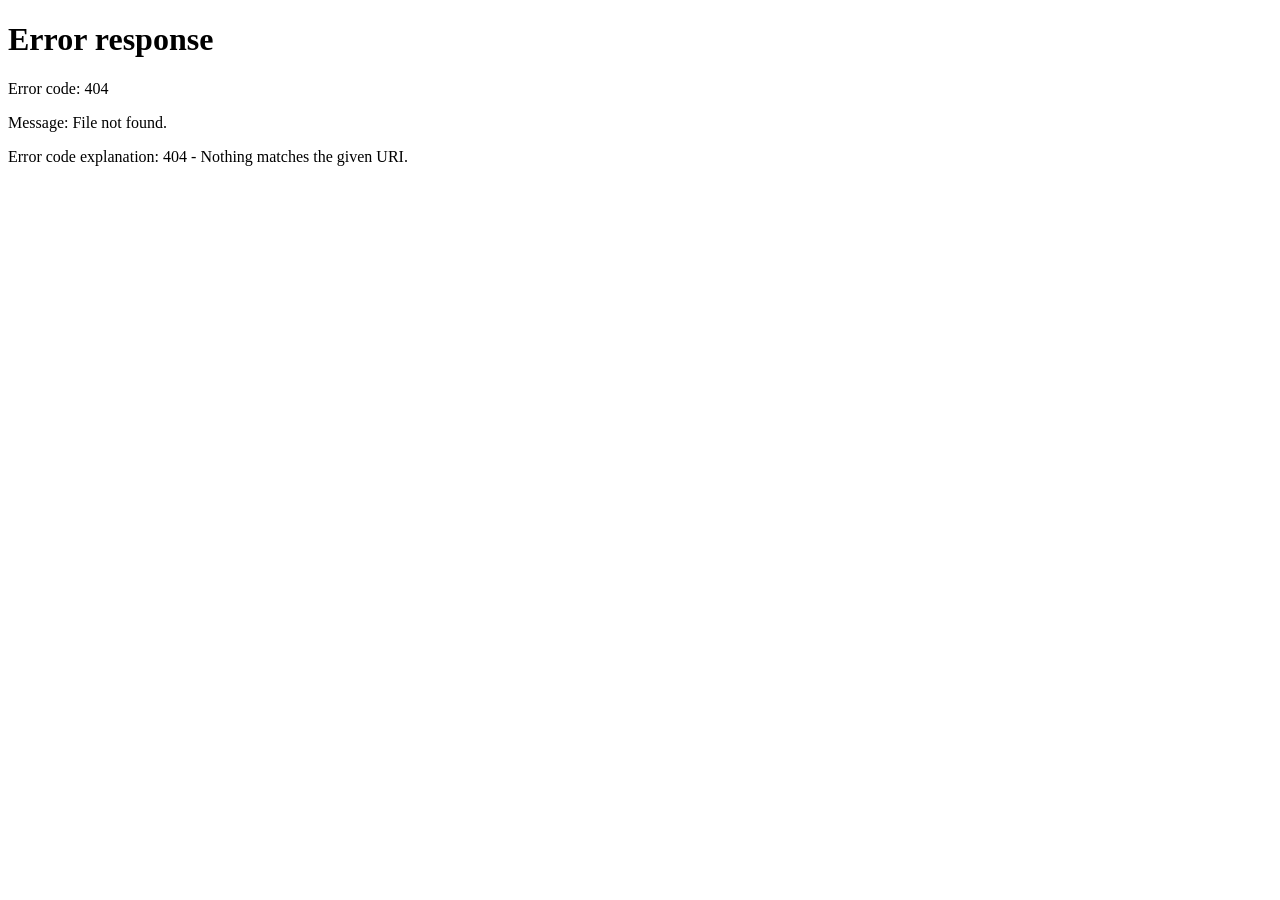
==== commit 3fe35c2b: "Consolidate event page into single root event.html and make e/index.html a redirect shim" ====
--- a/e/index.html
+++ b/e/index.html
@@ -2,608 +2,11 @@
 <html lang="en">
 <head>
   <meta charset="UTF-8" />
-  <meta name="viewport" content="width=device-width, initial-scale=1.0" />
   <meta name="robots" content="noindex, nofollow" />
-  <meta name="apple-mobile-web-app-capable" content="yes" />
-  <meta name="apple-mobile-web-app-status-bar-style" content="black-translucent" />
-  <meta name="mobile-web-app-capable" content="yes" />
-  <title>Event Choice Breakdown | IPX</title>
-  <link rel="stylesheet" href="../css/common.css?v=2.2.0" />
-  <style>
-    :root {
-      --card-bg: rgba(255, 255, 255, 0.04);
-      --card-border: rgba(255, 255, 255, 0.1);
-      --color-adv-beg: #2ec4b6;
-      --color-int: #3a86ff;
-      --color-high-int: #8338ec;
-      --color-adv: #ff006e;
-      --color-default: var(--theme-accent, #00f0ff);
-    }
-
-    html,
-    body.page-event-choices {
-      width: 100% !important;
-      height: auto !important;
-      min-height: 100vh !important;
-      overflow-x: hidden !important;
-      overflow-y: auto !important;
-      -webkit-overflow-scrolling: touch;
-      overscroll-behavior: contain !important;
-      position: static !important;
-    }
-
-    body.page-event-choices {
-      background-color: var(--bg-main, #0d1117);
-      background-image: radial-gradient(circle at 50% 0%, #1c1c1e 0%, #121214 65%, #000000 100%);
-      color: var(--text-main, #f0f6fc);
-      font-family: -apple-system, BlinkMacSystemFont, "Segoe UI", Roboto, Helvetica, Arial, sans-serif;
-      display: flex;
-      flex-direction: column;
-      margin: 0 !important;
-      padding: 0 !important;
-    }
-
-    .event-page-container {
-      max-width: 720px;
-      margin: 0 auto;
-      width: 100%;
-      box-sizing: border-box;
-      padding: 3vh 4vw 8vh 4vw;
-      flex: 1 0 auto;
-      display: flex;
-      flex-direction: column;
-    }
-
-    /* Top Brand Bar */
-    .brand-header {
-      display: flex;
-      justify-content: space-between;
-      align-items: center;
-      margin-bottom: 2.5vh;
-      padding-bottom: 1.5vh;
-      border-bottom: 1px solid rgba(255, 255, 255, 0.08);
-    }
-
-    .brand-title {
-      font-size: 1.1rem;
-      font-weight: 700;
-      letter-spacing: 0.08em;
-      text-transform: uppercase;
-      color: var(--theme-accent, #00f0ff);
-    }
-
-    .brand-meta {
-      font-size: 0.85rem;
-      color: rgba(255, 255, 255, 0.5);
-    }
-
-    /* Session Header Card */
-    .event-hero {
-      background: var(--card-bg);
-      border: 1px solid var(--card-border);
-      border-radius: 18px;
-      padding: 3vh 4vw;
-      margin-bottom: 2.5vh;
-      backdrop-filter: blur(12px);
-    }
-
-    .event-title {
-      font-size: clamp(1.8rem, 4vw, 2.6rem);
-      font-weight: 800;
-      letter-spacing: -0.02em;
-      line-height: 1.15;
-      margin: 0 0 1vh 0;
-      color: #ffffff;
-    }
-
-    .event-time-badge {
-      display: inline-flex;
-      align-items: center;
-      gap: 0.6rem;
-      font-size: clamp(1rem, 2vw, 1.25rem);
-      color: rgba(255, 255, 255, 0.85);
-      font-weight: 500;
-    }
-
-    .event-meta-badges {
-      display: flex;
-      flex-wrap: wrap;
-      align-items: center;
-      gap: 0.6rem;
-      margin-top: 1.4vh;
-    }
-
-    .event-players-badge {
-      display: inline-flex;
-      align-items: center;
-      font-size: 0.95rem;
-      color: rgba(255, 255, 255, 0.9);
-      font-weight: 600;
-      background: rgba(255, 255, 255, 0.08);
-      border: 1px solid rgba(255, 255, 255, 0.15);
-      padding: 0.3rem 0.8rem;
-      border-radius: 8px;
-    }
-
-    .event-courts {
-      display: inline-flex;
-      align-items: center;
-      font-size: 0.95rem;
-      color: var(--theme-accent, #00f0ff);
-      font-weight: 600;
-      background: rgba(0, 240, 255, 0.08);
-      border: 1px solid rgba(0, 240, 255, 0.2);
-      padding: 0.3rem 0.8rem;
-      border-radius: 8px;
-    }
-
-    /* Multi-Date Tabs */
-    .date-selector-wrapper {
-      margin-bottom: 2.5vh;
-    }
-
-    .date-selector-label {
-      font-size: 0.85rem;
-      text-transform: uppercase;
-      letter-spacing: 0.05em;
-      color: rgba(255, 255, 255, 0.5);
-      margin-bottom: 0.8vh;
-    }
-
-    .date-tabs {
-      display: flex;
-      gap: 0.8rem;
-      overflow-x: auto;
-      padding-bottom: 0.5vh;
-      scrollbar-width: none;
-    }
-    .date-tabs::-webkit-scrollbar { display: none; }
-
-    .date-tab-btn {
-      background: rgba(255, 255, 255, 0.06);
-      border: 1px solid rgba(255, 255, 255, 0.12);
-      color: rgba(255, 255, 255, 0.8);
-      padding: 0.6rem 1.1rem;
-      border-radius: 12px;
-      font-size: 0.95rem;
-      font-weight: 600;
-      cursor: pointer;
-      white-space: nowrap;
-      transition: all 0.15s ease;
-    }
-
-    .date-tab-btn.is-active {
-      background: var(--theme-accent, #00f0ff);
-      border-color: var(--theme-accent, #00f0ff);
-      color: #000000;
-      box-shadow: 0 4px 16px rgba(0, 240, 255, 0.25);
-    }
-
-    /* Questions / Breakdown Section */
-    .breakdown-card {
-      background: var(--card-bg);
-      border: 1px solid var(--card-border);
-      border-radius: 18px;
-      padding: 3vh 4vw;
-      margin-bottom: 2vh;
-    }
-
-    .question-header {
-      display: flex;
-      justify-content: space-between;
-      align-items: baseline;
-      margin-bottom: 2.5vh;
-      padding-bottom: 1.2vh;
-      border-bottom: 1px solid rgba(255, 255, 255, 0.08);
-    }
-
-    .question-title {
-      font-size: clamp(1.2rem, 2.5vw, 1.5rem);
-      font-weight: 700;
-      color: #ffffff;
-      margin: 0;
-    }
-
-    .respondent-count {
-      font-size: 0.95rem;
-      font-weight: 600;
-      color: rgba(255, 255, 255, 0.6);
-      background: rgba(255, 255, 255, 0.08);
-      padding: 0.2rem 0.7rem;
-      border-radius: 20px;
-    }
-
-    /* Choice Bar Item */
-    .choice-item {
-      margin-bottom: 2.2vh;
-    }
-    .choice-item:last-child {
-      margin-bottom: 0;
-    }
-
-    .choice-labels {
-      display: flex;
-      justify-content: space-between;
-      align-items: center;
-      margin-bottom: 0.6vh;
-    }
-
-    .choice-name {
-      font-size: clamp(1rem, 2vw, 1.15rem);
-      font-weight: 600;
-      color: #ffffff;
-    }
-
-    .choice-tally {
-      font-size: clamp(0.95rem, 1.8vw, 1.1rem);
-      font-weight: 700;
-      font-variant-numeric: tabular-nums;
-      color: rgba(255, 255, 255, 0.9);
-    }
-
-    .choice-bar-track {
-      background: rgba(255, 255, 255, 0.08);
-      height: 14px;
-      border-radius: 8px;
-      overflow: hidden;
-      position: relative;
-    }
-
-    .choice-bar-fill {
-      height: 100%;
-      border-radius: 8px;
-      transition: width 0.6s cubic-bezier(0.16, 1, 0.3, 1);
-      background: var(--color-default);
-    }
-
-    /* Registrant List Card */
-    .registrants-card {
-      background: var(--card-bg);
-      border: 1px solid var(--card-border);
-      border-radius: 18px;
-      padding: 3vh 4vw;
-      margin-top: 2vh;
-      margin-bottom: 2vh;
-    }
-
-    .registrants-grid {
-      display: grid;
-      grid-template-columns: repeat(auto-fill, minmax(130px, 1fr));
-      gap: 0.8rem 1rem;
-      margin-top: 1.5vh;
-    }
-
-    .registrant-pill {
-      background: rgba(255, 255, 255, 0.05);
-      border: 1px solid rgba(255, 255, 255, 0.1);
-      border-radius: 8px;
-      padding: 0.45rem 0.75rem;
-      font-size: 0.95rem;
-      font-weight: 500;
-      color: rgba(255, 255, 255, 0.9);
-      display: flex;
-      align-items: center;
-      gap: 0.5rem;
-      white-space: nowrap;
-      overflow: hidden;
-      text-overflow: ellipsis;
-    }
-
-    .registrant-pill::before {
-      content: "";
-      width: 6px;
-      height: 6px;
-      border-radius: 50%;
-      background: var(--theme-accent, #00f0ff);
-      flex-shrink: 0;
-    }
-
-    /* Empty & Loading States */
-    .empty-state {
-      text-align: center;
-      padding: 8vh 2vw;
-      color: rgba(255, 255, 255, 0.6);
-    }
-    .empty-state h3 {
-      font-size: 1.6rem;
-      color: #ffffff;
-      margin-bottom: 1vh;
-    }
-
-    /* Footer Meta */
-    .page-footer {
-      text-align: center;
-      margin-top: auto;
-      padding-top: 3vh;
-      font-size: 0.85rem;
-      color: rgba(255, 255, 255, 0.4);
-      display: flex;
-      justify-content: center;
-      align-items: center;
-      gap: 0.6rem;
-    }
-  </style>
+  <title>Redirecting... | IPX</title>
+  <script>
+    window.location.replace('/event' + window.location.search + window.location.hash);
+  </script>
 </head>
-<body class="page-event-choices">
-  <div class="event-page-container">
-    <main id="main-content">
-      <div class="empty-state">
-        <h3>Loading Breakdown...</h3>
-        <p>Fetching the latest registrations from CourtReserve.</p>
-      </div>
-    </main>
-
-    <footer class="page-footer">
-      <span id="footer-event-info">Event #--</span>
-      <span>&bull;</span>
-      <span id="sync-time">Sync: --</span>
-    </footer>
-  </div>
-
-  <script>
-    const urlParams = new URLSearchParams(window.location.search);
-    let eventIdParam = urlParams.get('id') || urlParams.get('eventId') || urlParams.get('e');
-
-    // If no named param, check if the query string itself is the ID (e.g. ?2160558 or ?2160558&)
-    if (!eventIdParam && window.location.search) {
-      const rawQuery = window.location.search.replace(/^\?/, '').split('&')[0];
-      if (/^\d+$/.test(rawQuery)) {
-        eventIdParam = rawQuery;
-      }
-    }
-
-    let cachedEventData = null;
-    let selectedSessionIndex = 0;
-
-    function formatTimeWindow(startIso, endIso) {
-      if (!startIso) return '';
-      const s = new Date(startIso);
-      const e = endIso ? new Date(endIso) : null;
-      
-      const timeOpts = { hour: 'numeric', minute: '2-digit' };
-      const sStr = s.toLocaleTimeString([], timeOpts);
-      const eStr = e ? e.toLocaleTimeString([], timeOpts) : '';
-      
-      const dateOpts = { weekday: 'short', month: 'short', day: 'numeric' };
-      const dateStr = s.toLocaleDateString([], dateOpts);
-      
-      return {
-        dateStr,
-        timeStr: eStr ? `${sStr} – ${eStr}` : sStr
-      };
-    }
-
-    function getLevelColor(choiceName) {
-      const lower = choiceName.toLowerCase();
-      if (lower.includes('adv') && lower.includes('beg')) return 'var(--color-adv-beg)';
-      if (lower.includes('high int')) return 'var(--color-high-int)';
-      if (lower.includes('intermediate')) return 'var(--color-int)';
-      if (lower.includes('advanced')) return 'var(--color-adv)';
-      return 'var(--color-default)';
-    }
-
-    function renderSession(session, allSessions) {
-      const main = document.getElementById('main-content');
-      const timeInfo = formatTimeWindow(session.startTime, session.endTime);
-
-      let dateTabsHtml = '';
-      if (allSessions && allSessions.length > 1) {
-        dateTabsHtml = `
-          <div class="date-selector-wrapper">
-            <div class="date-selector-label">Upcoming Dates (Next 10 Days)</div>
-            <div class="date-tabs">
-              ${allSessions.map((s, idx) => {
-                const dt = formatTimeWindow(s.startTime, s.endTime);
-                const active = idx === selectedSessionIndex ? 'is-active' : '';
-                return `
-                  <button class="date-tab-btn ${active}" onclick="switchSession(${idx})">
-                    ${dt.dateStr}
-                  </button>
-                `;
-              }).join('')}
-            </div>
-          </div>
-        `;
-      }
-
-      let courtsHtml = '';
-      if (session.courts && session.courts.length > 0) {
-        const cleanCourts = session.courts
-          .map(c => String(c).replace(/\s*\([^)]*\)/g, '').replace(/^Court\s*/i, '').trim())
-          .filter(Boolean);
-        courtsHtml = `<div class="event-courts">Court${cleanCourts.length > 1 ? 's' : ''} ${cleanCourts.join(', ')}</div>`;
-      }
-
-      let questionsHtml = '';
-      const relevantQuestions = (session.questions || []).filter(q => {
-        const qLower = q.question.toLowerCase();
-        const isIgnored = ['emergency', 'contact', 'phone', 'zip', 'wellhub', 'address', 'waiver', 'relationship', 'member id'].some(term => qLower.includes(term));
-        return !isIgnored && q.choices && q.choices.length > 0;
-      });
-
-      if (relevantQuestions.length > 0) {
-        questionsHtml = relevantQuestions.map(q => {
-          const isLevelQ = q.question.toLowerCase().includes('level') || q.question.toLowerCase().includes('self-rate');
-          let validChoices = [];
-
-          if (isLevelQ) {
-            const standardLevels = ['Advanced Beginner', 'Intermediate', 'High Intermediate', 'Advanced'];
-            const countMap = {};
-            standardLevels.forEach(lvl => { countMap[lvl] = 0; });
-
-            (q.choices || []).forEach(c => {
-              const matched = standardLevels.find(lvl => lvl.toLowerCase() === c.choice.toLowerCase());
-              if (matched) {
-                countMap[matched] = c.count;
-              }
-            });
-
-            validChoices = standardLevels.map(lvl => ({
-              choice: lvl,
-              count: countMap[lvl]
-            }));
-          } else {
-            validChoices = q.choices;
-          }
-
-          // Re-calculate percentages based on valid choices
-          const validTotal = validChoices.reduce((sum, c) => sum + c.count, 0);
-
-          const choicesHtml = validChoices.map(c => {
-            const barColor = getLevelColor(c.choice);
-            const pct = validTotal > 0 ? ((c.count / validTotal) * 100).toFixed(1) : 0;
-            
-            // Courts assigned: 1 court per 6 players (ceiling if count > 0, 0 if count == 0)
-            const courtsNeeded = c.count > 0 ? Math.ceil(c.count / 6) : 0;
-            const courtsLabel = courtsNeeded > 0 
-              ? `${courtsNeeded} ${courtsNeeded === 1 ? 'Court' : 'Courts'}` 
-              : '0 Courts';
-
-            return `
-              <div class="choice-item">
-                <div class="choice-labels">
-                  <span class="choice-name">${c.choice} (${c.count})</span>
-                  <span class="choice-tally">${courtsLabel}</span>
-                </div>
-                <div class="choice-bar-track">
-                  <div class="choice-bar-fill" style="width: ${pct}%; background: ${barColor};"></div>
-                </div>
-              </div>
-            `;
-          }).join('');
-
-          let displayTitle = q.question;
-          if (displayTitle.toLowerCase().includes('level') || displayTitle.toLowerCase().includes('self-rate')) {
-            displayTitle = 'Selected Playing Levels';
-          }
-
-          return `
-            <div class="breakdown-card">
-              <div class="question-header">
-                <h2 class="question-title">${displayTitle}</h2>
-                <span class="respondent-count">${validTotal} Responses</span>
-              </div>
-              <div class="choices-container">
-                ${choicesHtml}
-              </div>
-            </div>
-          `;
-        }).join('');
-      } else {
-        questionsHtml = `
-          <div class="breakdown-card" style="text-align: center; padding: 4vh 2vw;">
-            <p style="color: rgba(255,255,255,0.7); margin: 0; font-size: 1.1rem;">
-              No custom choices recorded yet for this session (${session.totalRegistered} total players registered).
-            </p>
-          </div>
-        `;
-      }
-
-      let registrantsHtml = '';
-      const regList = session.registrants || [];
-      if (regList.length > 0) {
-        registrantsHtml = `
-          <div class="registrants-card">
-            <div class="question-header">
-              <h2 class="question-title">Registrants</h2>
-              <span class="respondent-count">${regList.length} ${regList.length === 1 ? 'Player' : 'Players'}</span>
-            </div>
-            <div class="registrants-grid">
-              ${regList.map(name => `<div class="registrant-pill">${name}</div>`).join('')}
-            </div>
-          </div>
-        `;
-      }
-
-      main.innerHTML = `
-        ${dateTabsHtml}
-        
-        <div class="event-hero">
-          <h1 class="event-title">${cachedEventData.title}</h1>
-          <div class="event-time-badge">
-            <span>${timeInfo.dateStr}</span>
-            <span>&bull;</span>
-            <span>${timeInfo.timeStr}</span>
-          </div>
-          <div class="event-meta-badges">
-            <span class="event-players-badge">${session.totalRegistered} ${session.totalRegistered === 1 ? 'Player' : 'Players'} Registered</span>
-            ${courtsHtml}
-          </div>
-        </div>
-
-        ${questionsHtml}
-
-        ${registrantsHtml}
-      `;
-    }
-
-    function switchSession(idx) {
-      selectedSessionIndex = idx;
-      if (cachedEventData && cachedEventData.sessions && cachedEventData.sessions[idx]) {
-        renderSession(cachedEventData.sessions[idx], cachedEventData.sessions);
-      }
-    }
-
-    async function loadEventData() {
-      const main = document.getElementById('main-content');
-      if (!eventIdParam) {
-        main.innerHTML = `
-          <div class="empty-state">
-            <h3>No Event Specified</h3>
-            <p>Please include an Event ID in the URL, e.g. <code>?id=2162219</code></p>
-          </div>
-        `;
-        return;
-      }
-
-      try {
-        const dataUrl = window.location.pathname.includes('/e') ? '../data/event-choices.json' : 'data/event-choices.json';
-        const res = await fetch(`${dataUrl}?_t=${Date.now()}`);
-        if (!res.ok) {
-          throw new Error('Data file not found. Sync may be in progress.');
-        }
-
-        const data = await res.json();
-        const eventInfoEl = document.getElementById('footer-event-info');
-        if (eventInfoEl && eventIdParam) {
-          eventInfoEl.textContent = `Event #${eventIdParam}`;
-        }
-        if (data.lastUpdated) {
-          const syncDate = new Date(data.lastUpdated);
-          const syncEl = document.getElementById('sync-time');
-          if (syncEl) syncEl.textContent = `Sync: ${syncDate.toLocaleTimeString([], { hour: 'numeric', minute: '2-digit' })}`;
-        }
-
-        const eventData = data.events ? data.events[String(eventIdParam).trim()] : null;
-
-        if (!eventData || !eventData.sessions || eventData.sessions.length === 0) {
-          main.innerHTML = `
-            <div class="empty-state">
-              <h3>Event #${eventIdParam} Not Found</h3>
-              <p>No active sessions found for this event within the next 10 days.</p>
-            </div>
-          `;
-          return;
-        }
-
-        cachedEventData = eventData;
-        renderSession(eventData.sessions[selectedSessionIndex], eventData.sessions);
-
-      } catch (err) {
-        console.error(err);
-        main.innerHTML = `
-          <div class="empty-state">
-            <h3>Breakdown Unavailable</h3>
-            <p>${err.message || 'Unable to load event tallies at this time.'}</p>
-          </div>
-        `;
-      }
-    }
-
-    loadEventData();
-    // Auto-refresh every 60 seconds if page stays open
-    setInterval(loadEventData, 60000);
-  </script>
-</body>
+<body style="background:#000;color:#fff;font-family:sans-serif;"></body>
 </html>
-
